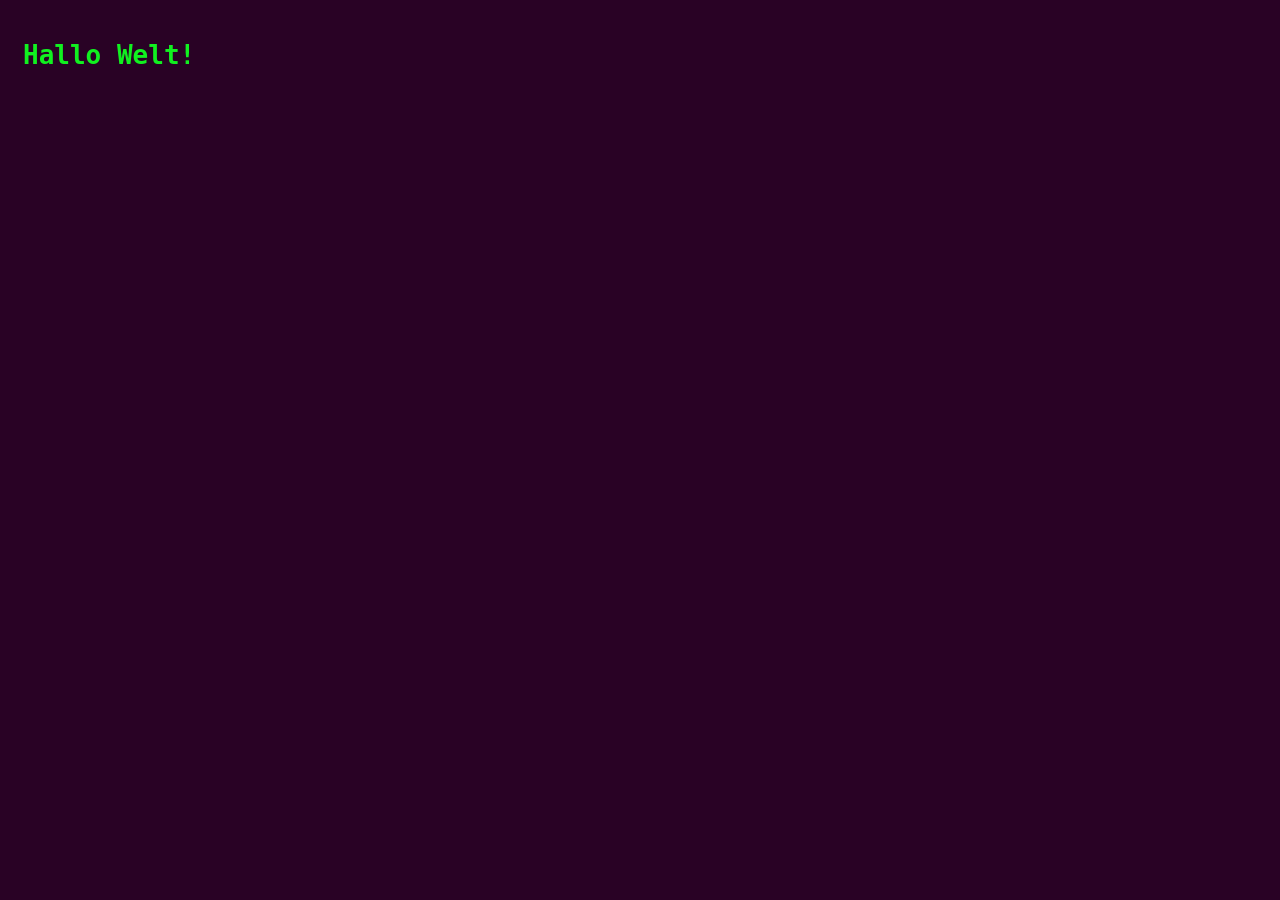
==== programmieren_lernen_mit_javascript_2022/002_Hallo-Welt/index.html @ c8d7ec06 "added square root on 002" ====
<!doctype html>
<html lang="en">
  <head>
    <meta charset="UTF-8" />
    <title>Hallo Welt!</title>
    <link rel="stylesheet" href="./style.css" />
  </head>
  <body>
    <h1>Hallo Welt!</h1>
    <span id="Sqrt-Phrase">
      Die Quadratwurzel aus <span id="Sqrt-Origin"></span> lautet:
      <span id="Sqrt-Result"></span>
    </span>
    <span id="Sqrt-Failed"
      >Die Berechnung der Wurzel erfordert vailde Startwerte.</span
    >
    <script src="./index.js" defer></script>
  </body>
</html>
---- programmieren_lernen_mit_javascript_2022/002_Hallo-Welt/style.css ----
body {
  background: rgb(41, 2, 37);
  color: rgb(17, 241, 32);
  font-family: monospace;
  padding: 15px;
}

#Sqrt-Phrase,
#Sqrt-Failed {
  display: none;
}

#Sqrt-Origin,
#Sqrt-Result {
  color: rgb(211, 210, 210);
  font-size: larger;
}

#Sqrt-Result {
  padding: 0px 20px;
}
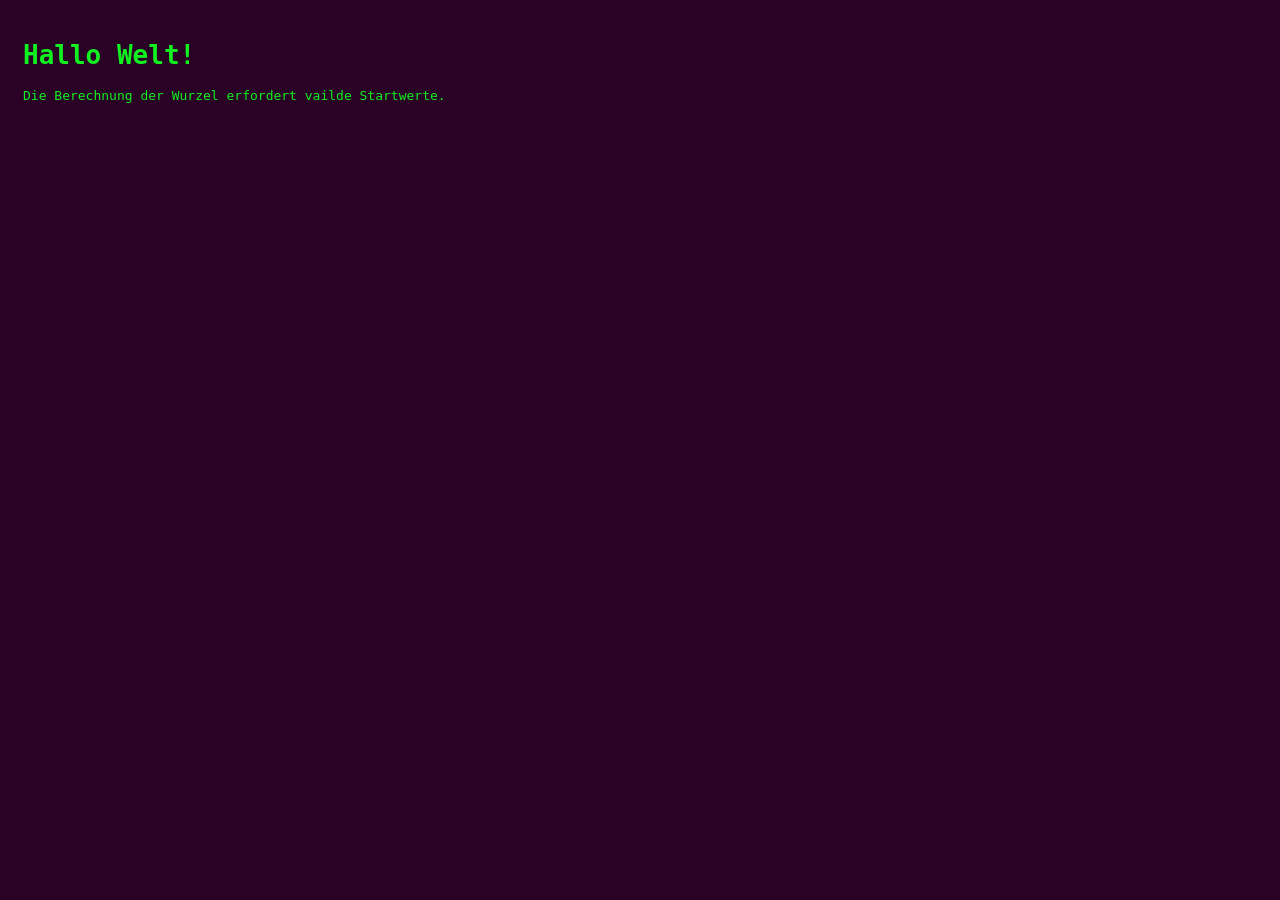
==== commit 589fd104: "added calculation of free-fall-time on 002" ====
--- a/programmieren_lernen_mit_javascript_2022/002_Hallo-Welt/index.html
+++ b/programmieren_lernen_mit_javascript_2022/002_Hallo-Welt/index.html
@@ -7,13 +7,25 @@
   </head>
   <body>
     <h1>Hallo Welt!</h1>
-    <span id="Sqrt-Phrase">
-      Die Quadratwurzel aus <span id="Sqrt-Origin"></span> lautet:
-      <span id="Sqrt-Result"></span>
-    </span>
-    <span id="Sqrt-Failed"
-      >Die Berechnung der Wurzel erfordert vailde Startwerte.</span
-    >
+    <div>
+      <p id="Sqrt-Phrase" class="hidden">
+        Die Quadratwurzel aus <span id="Sqrt-Origin"></span> lautet:
+        <span id="Sqrt-Result"></span>
+      </p>
+      <p id="Sqrt-Failed" class="hidden"></p>
+        Die Berechnung der Wurzel erfordert vailde Startwerte.
+      </p>
+    </div>
+    <div>
+      <p id="Dropping-Phrase" class="hidden">
+        Die Falldauer aus <span id="Dropping-Height"></span> Metern beträgt:
+        <span id="Dropping-Time"></span> Sekunden.
+      </p>
+      <p id="Dropping-Failed" class="hidden">
+        Die Berechnung der Falldauer erfordert vailde Startwerte.
+      </p>
+    </div>
+
     <script src="./index.js" defer></script>
   </body>
 </html>
--- a/programmieren_lernen_mit_javascript_2022/002_Hallo-Welt/style.css
+++ b/programmieren_lernen_mit_javascript_2022/002_Hallo-Welt/style.css
@@ -5,17 +5,11 @@
   padding: 15px;
 }
 
-#Sqrt-Phrase,
-#Sqrt-Failed {
+.hidden {
   display: none;
 }
 
-#Sqrt-Origin,
-#Sqrt-Result {
+span {
   color: rgb(211, 210, 210);
   font-size: larger;
 }
-
-#Sqrt-Result {
-  padding: 0px 20px;
-}
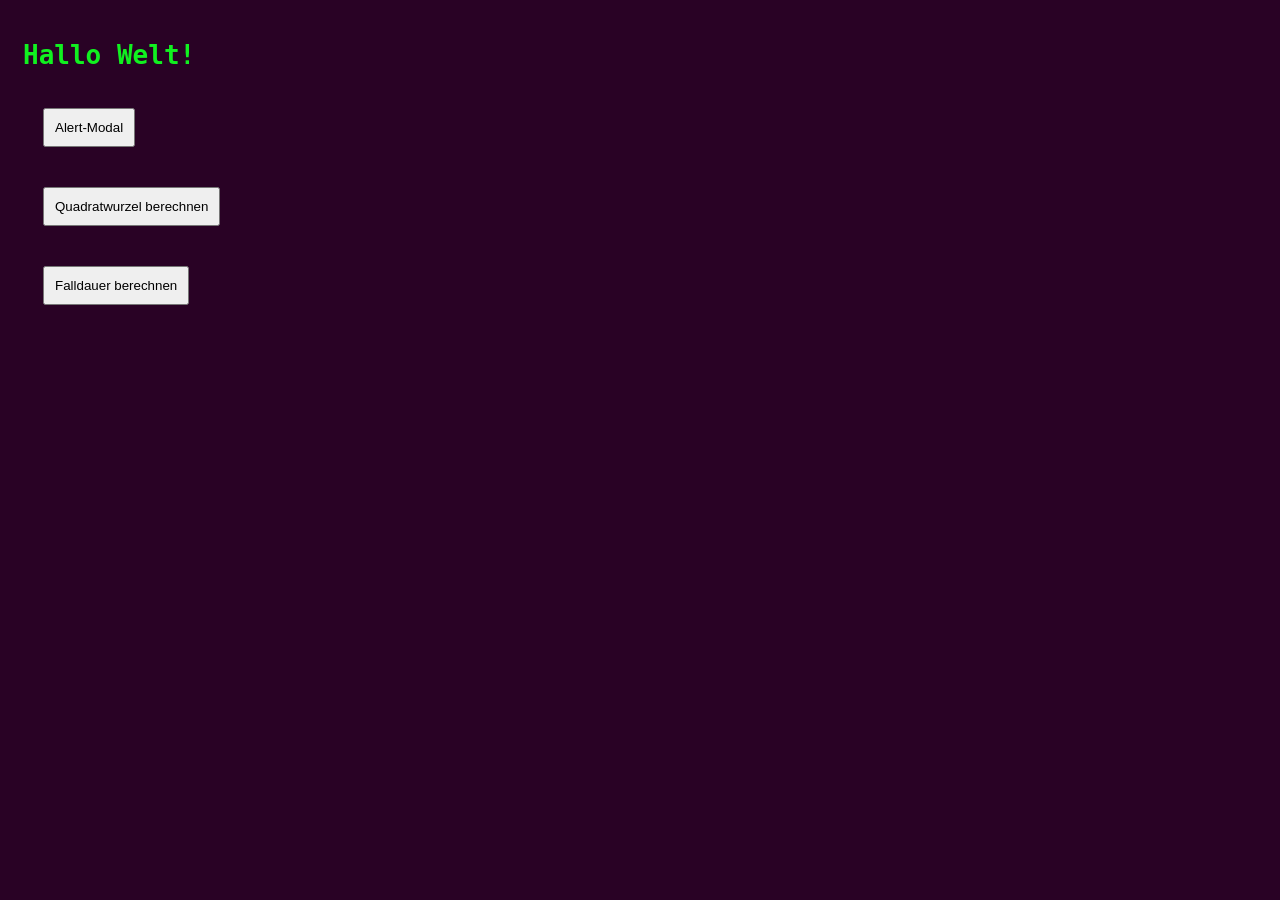
==== commit 8fd0ad29: "added buttons on 002" ====
--- a/programmieren_lernen_mit_javascript_2022/002_Hallo-Welt/index.html
+++ b/programmieren_lernen_mit_javascript_2022/002_Hallo-Welt/index.html
@@ -7,23 +7,40 @@
   </head>
   <body>
     <h1>Hallo Welt!</h1>
+
     <div>
-      <p id="Sqrt-Phrase" class="hidden">
-        Die Quadratwurzel aus <span id="Sqrt-Origin"></span> lautet:
-        <span id="Sqrt-Result"></span>
-      </p>
-      <p id="Sqrt-Failed" class="hidden"></p>
-        Die Berechnung der Wurzel erfordert vailde Startwerte.
-      </p>
+      <button onclick="hello()" title="Zeigt Standard-Browser-Modal">
+        Alert-Modal
+      </button>
     </div>
-    <div>
-      <p id="Dropping-Phrase" class="hidden">
-        Die Falldauer aus <span id="Dropping-Height"></span> Metern beträgt:
-        <span id="Dropping-Time"></span> Sekunden.
-      </p>
-      <p id="Dropping-Failed" class="hidden">
-        Die Berechnung der Falldauer erfordert vailde Startwerte.
-      </p>
+
+    <div class="button-table">
+      <button onclick="calculate_sqrt()" title="Öffnet Eingabefenster">
+        Quadratwurzel berechnen
+      </button>
+      <div>
+        <p id="Sqrt-Phrase" class="hidden">
+          Die Quadratwurzel aus <span id="Sqrt-Origin"></span> lautet:
+          <span id="Sqrt-Result"></span>
+        </p>
+        <p id="Sqrt-Failed" class="hidden">
+          Die Berechnung der Wurzel erfordert vailde Startwerte.
+        </p>
+      </div>
+    </div>
+    <div class="button-table">
+      <button onclick="calculate_freefalltime()" title="Öffnet Eingabefenster">
+        Falldauer berechnen
+      </button>
+      <div>
+        <p id="Dropping-Phrase" class="hidden">
+          Die Falldauer aus <span id="Dropping-Height"></span> Metern beträgt:
+          <span id="Dropping-Time"></span> Sekunden.
+        </p>
+        <p id="Dropping-Failed" class="hidden">
+          Die Berechnung der Falldauer erfordert vailde Startwerte.
+        </p>
+      </div>
     </div>
 
     <script src="./index.js" defer></script>
--- a/programmieren_lernen_mit_javascript_2022/002_Hallo-Welt/style.css
+++ b/programmieren_lernen_mit_javascript_2022/002_Hallo-Welt/style.css
@@ -3,6 +3,18 @@
   color: rgb(17, 241, 32);
   font-family: monospace;
   padding: 15px;
+}
+
+button {
+  padding: 10px;
+  margin: 20px;
+  cursor: pointer;
+}
+
+.button-table,
+.button-table div {
+  display: flex;
+  align-items: center;
 }
 
 .hidden {
